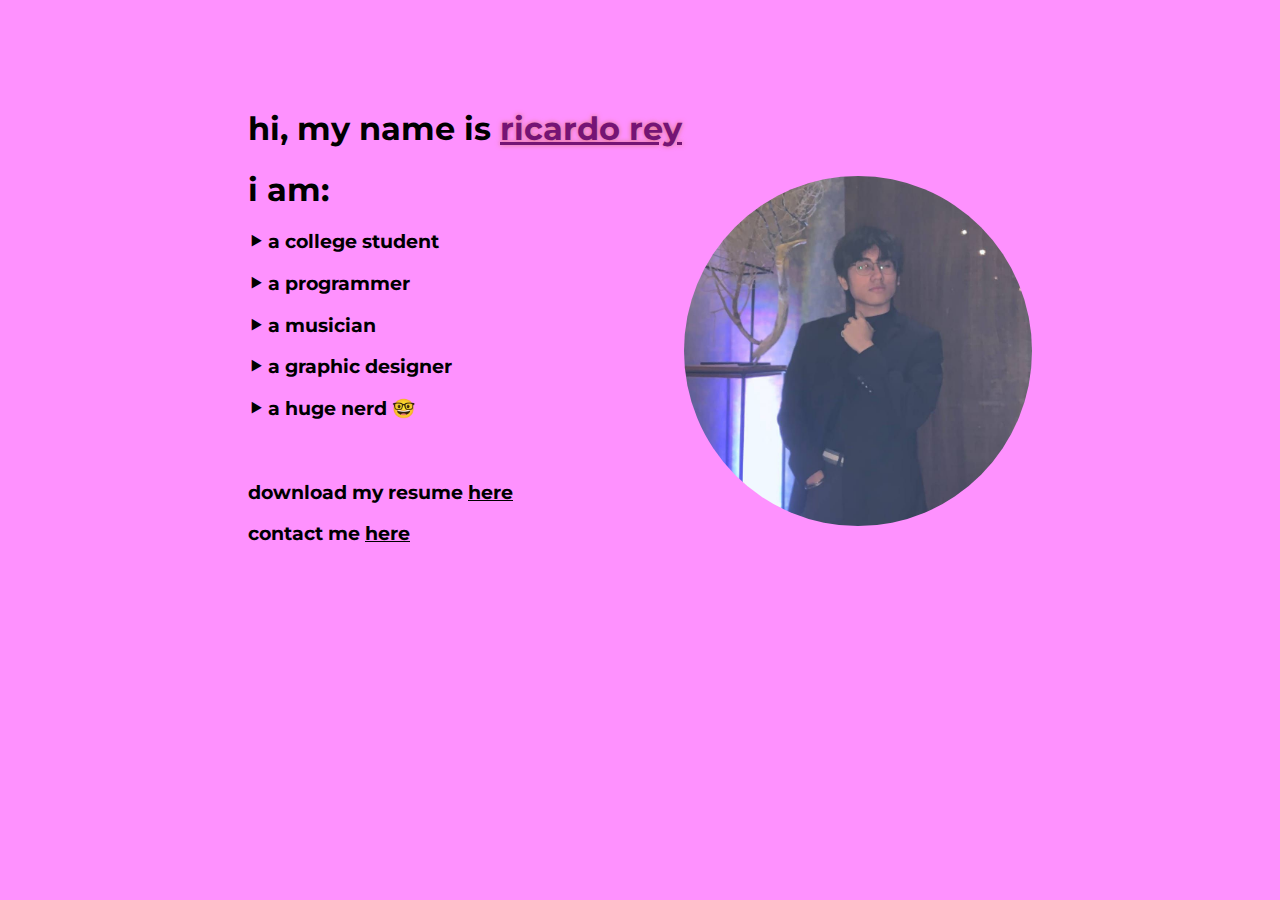
==== index.html @ 6583ca5c "Added files via upload" ====
<!DOCTYPE html>
<html lang="en">
<head>
    <meta charset="UTF-8">
    <meta name="viewport" content="width=device-width, initial-scale=1.0">
    <!-- Google Fonts -->
    <link rel="preconnect" href="https://fonts.googleapis.com">
    <link rel="preconnect" href="https://fonts.gstatic.com" crossorigin>
    <link href="https://fonts.googleapis.com/css2?family=Chakra+Petch:ital,wght@0,300;0,400;0,500;0,600;0,700;1,300;1,400;1,500;1,600;1,700&family=Montserrat:ital,wght@0,100..900;1,100..900&display=swap" rel="stylesheet">
    <!-- End of Google Fonts -->
    <!-- CSS Links -->
    <link rel="stylesheet" href="./assets/style.css">
    <!-- End of CSS Links -->
    <!-- Miscellaneous -->
    <link rel="icon" type="image/x-icon" href="./assets/favicon.png">
    <title>Ricardo Rey - Student Portfolio</title>
    <!-- End of Miscellaneous -->
    <!-- JS Links -->
    <script src="./assets/script.js" defer></script>
    <!-- End of JS Links -->
</head>
<body>

    <div class="header" id="fade-in-animation-right">
        <img class="face" id="fade-in-animation-right" src="./assets/RicardoRey.jpg" alt="A very handsome picture of Ricardo in formal attire">
        <h1>hi, my name is <a class="link" id="name-hover">ricardo rey</a></h1>
        <h1>i am:</h1>
    </div>
    
    <div class="header-list" id="fade-in-animation">
        <h3>&#11208; a <a class="link" href="student.html">college student</a></h3>
        <h3>&#11208; a <a class="link" href="programmer.html">programmer</a></h3>
        <h3>&#11208; a <a class="link" href="https://www.youtube.com/@hanyashi/featured" target="_blank">musician</a></h3>
        <h3>&#11208; a <a class="link" href="designer.html">graphic designer</a></h3>
        <h3>&#11208; a huge nerd 🤓</h3>
        <h3>&nbsp;</h3>
        <h3>download my resume <a class="link" id="sample-website" href="contact.html">here</a></h3>
        <h3>contact me <a class="link" id="sample-website" href="contact.html">here</a></h3>
    </div>

</body>
</html>
---- assets/style.css ----
body {
    font-family: "Montserrat", 'Franklin Gothic Medium', 'Arial Narrow', Arial, sans-serif;
    background-color: rgb(254, 145, 254);
    visibility: hidden;
    cursor: default;
}

.header {
    padding-top: 15rem;
    padding-left: 25rem;
}
.socials-header {
  padding-left: 25rem;
}
.header-list {
    padding-left: 25rem;
}

.link {
    text-decoration: underline rgba(0, 0, 0, 0);
    font-style: normal;
    color: black;
    position: relative;
    transition: all 0.5s;
}

/* .link::before {
  content: '';
  position: absolute;
  width: 100%;
  height: 1px;
  margin-top: 10px;
  border-radius: 4px;
  background-color: #751475;
  bottom: 0;
  left: 0;
  transform-origin: right;
  transform: scaleX(0);
  transition: transform .3s ease-in-out;
}

.link:hover::before {
transform-origin: left;
transform: scaleX(1);
} */

.link:hover {
  color: #751475;
  text-decoration-color: #751475;
  text-shadow: 0 0 5px #e07979;
}

.link:focus {
  color: #751475;
  text-shadow: 0 0 5px #e07979;
}

#sample-website {
  text-decoration: underline;
}

#sample-website:hover {
  font-style: normal;
}


.face {
    float: right;
    height: 500px;
    margin-right: 25rem;
    margin-top: 5rem;
    border-radius: 100%;
}

#face2 {
  height: 350px;
  margin-top: 2.5rem;
  animation: fadeInLeft ease 1s;
  animation-fill-mode: forwards;
}

.div-student {
    background-color: #e07979;
}

.socials img {
  width: 75px;
  margin-right: 40px;
  border-radius: 100%;
  transition: all 0.3s;
}

.socials img:hover {
  background-color: #e07979;
  color: rgb(117, 20, 117);
  box-shadow: 0 0 50px #e07979;
}



#fade-in-animation {
    animation: fadeInLeft ease 0.7s;
    animation-fill-mode: forwards;
}

#fade-in-animation-right {
  animation: fadeInRight ease 0.7s;
  animation-fill-mode: forwards;
}

#name-hover {
  cursor: default;
  text-decoration: underline;
  color: rgb(117, 20, 117);
  text-shadow: 0 0 5px #e07979;
}

@keyframes fadeInLeft {
    0% { 
        opacity: 0;
        transform: translateX(-100px);
    }
    100% {
        opacity: 1;
        transform: translateX(0);
    }
}

@keyframes fadeInRight {
  0% { 
      opacity: 0;
      transform: translateX(100px);
  }
  100% {
      opacity: 1;
      transform: translateX(0);
  }
}

.pic-ctn {
    width: 50vw;
  }
#vertical {
  width: 23vw;
  height: 35vw;
  margin-left: 5rem;
  margin-top: -4rem;
}
  
  @keyframes display {
    0% {
      transform: translateX(200px);
      opacity: 0;
    }
    10% {
      transform: translateX(0);
      opacity: 1;
    }
    20% {
      transform: translateX(0);
      opacity: 1;
    }
    30% {
      transform: translateX(200px);
      opacity: 0;
    }
    100% {
      transform: translateX(200px);
      opacity: 0;
    }
  }
  
  .carousel-showcase {
    justify-content: center;
    text-align: center;
    display: block;
    float: right;
    position: absolute;
    width: 50%;
    margin: auto;
    margin-left: 7.5rem;
  }
  
  .carousel-showcase > img {
    position: absolute;
    top: 0;
    left: calc(50% - 100px);
    opacity: 0;
    animation: display 25s infinite;
    border-radius: 1%;
  }
  
  img:nth-child(2) {
    animation-delay: 5s;
  }
  img:nth-child(3) {
    animation-delay: 10s;
  }
  img:nth-child(4) {
    animation-delay: 15s;
  }
  img:nth-child(5) {
    animation-delay: 20s;
  }

  @media screen and (max-width: 1100px) {
    .face { 
      display: none;
    }
  }

  @media screen and (max-width: 1330px) {
    .face { 
      height: 350px !important;
      margin-top: 5.5rem !important;
    }
  }

  @media screen and (max-width: 1750px) {
    .face {
        height: 500px;
        margin-top: 1rem;
        margin-right: 15rem;
    }
    .header {
        padding-top: 5rem;
        padding-left: 15rem;
    }
    .header-list {
        padding-left: 15rem;
    }
    .pic-ctn {
        height: 300px;
        width: 600px;
    }
    .carousel-showcase {
        margin-left: 15rem;
        margin-top: 8rem;
        width: 50%;
    }
    .socials-header {
      padding-left: 15rem;
    }
}

@media screen and (min-width: 1751px) {
    .face {
        height: 500px;
        margin-top: 0rem;
        margin-right: 25rem;
    }
    .header {
        padding-top: 10rem;
        padding-left: 25rem;
    }
    .header-list {
        padding-left: 25rem;
    }
    .carousel-showcase {
        margin-top: 5rem;
    }
}
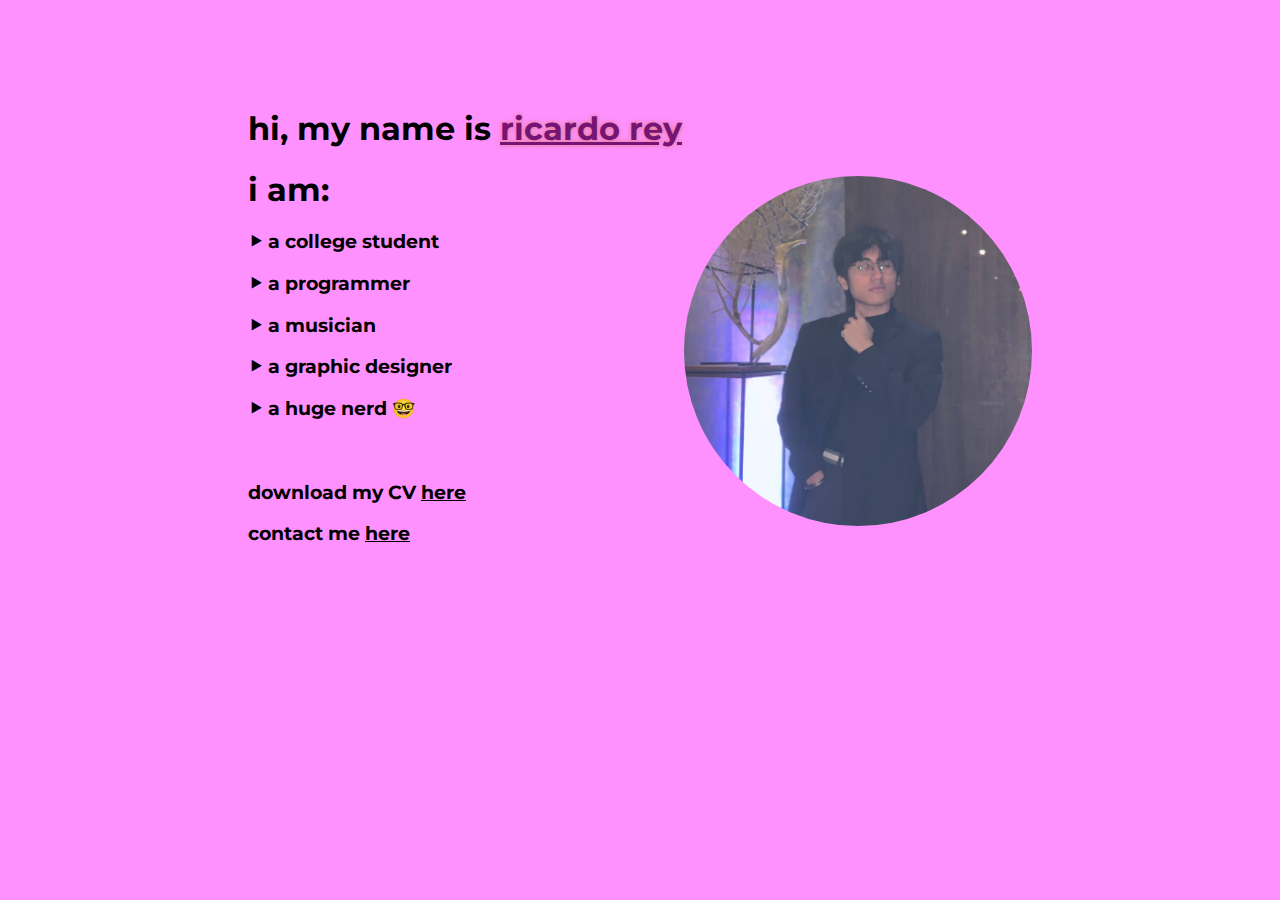
==== commit fbfc2f74: "Update index.html" ====
--- a/index.html
+++ b/index.html
@@ -34,9 +34,9 @@
         <h3>&#11208; a <a class="link" href="designer.html">graphic designer</a></h3>
         <h3>&#11208; a huge nerd 🤓</h3>
         <h3>&nbsp;</h3>
-        <h3>download my resume <a class="link" id="sample-website" href="contact.html">here</a></h3>
+        <h3>download my CV <a class="link" id="sample-website" href="https://hanyashi.github.io/REY-Portfolio/assets/RICARDO-REY-CV.pdf" target="_blank">here</a></h3>
         <h3>contact me <a class="link" id="sample-website" href="contact.html">here</a></h3>
     </div>
 
 </body>
-</html>+</html>
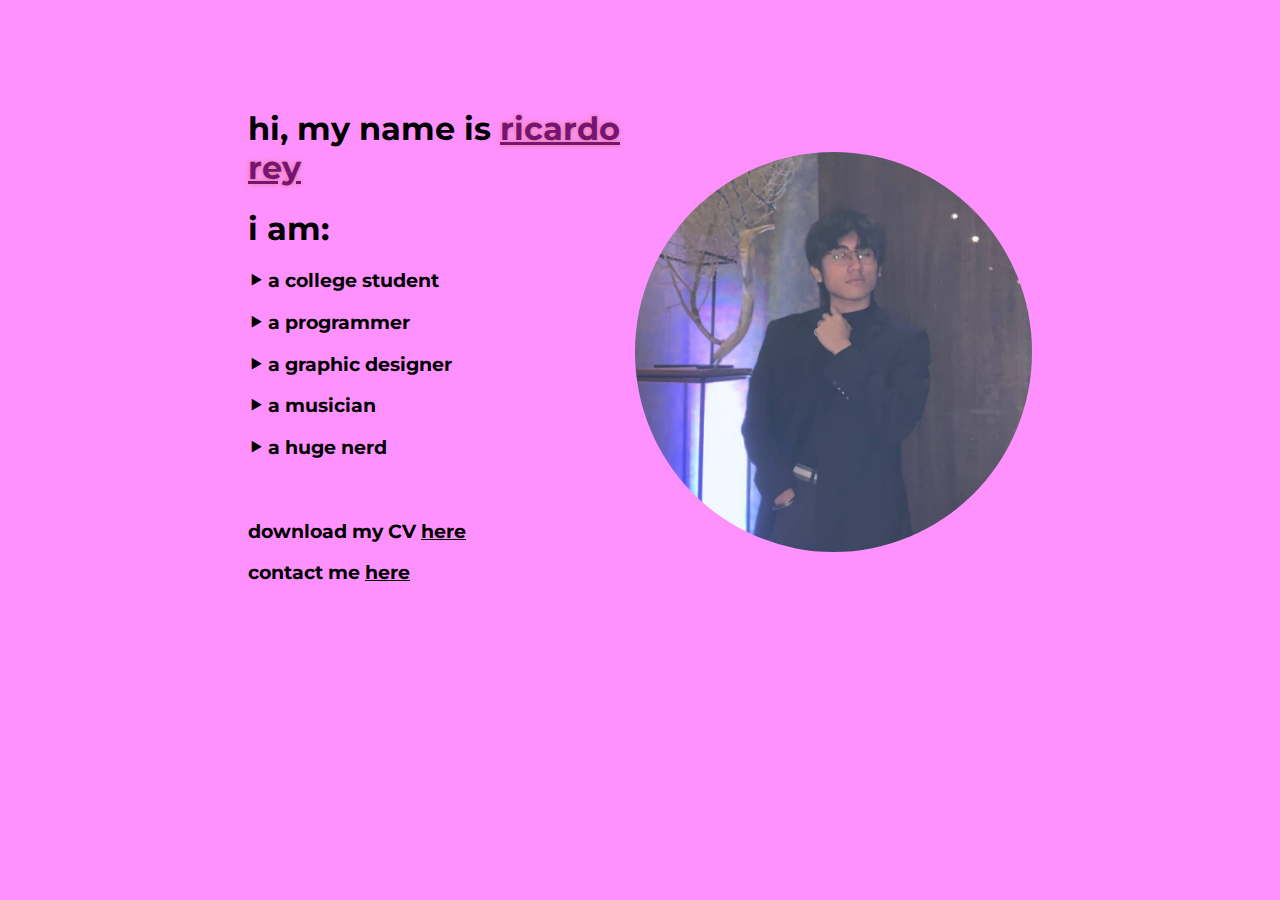
==== commit 346478a4: "Update index.html" ====
--- a/index.html
+++ b/index.html
@@ -30,9 +30,9 @@
     <div class="header-list" id="fade-in-animation">
         <h3>&#11208; a <a class="link" href="student.html">college student</a></h3>
         <h3>&#11208; a <a class="link" href="programmer.html">programmer</a></h3>
+        <h3>&#11208; a <a class="link" href="designer.html">graphic designer</a></h3>
         <h3>&#11208; a <a class="link" href="https://www.youtube.com/@hanyashi/featured" target="_blank">musician</a></h3>
-        <h3>&#11208; a <a class="link" href="designer.html">graphic designer</a></h3>
-        <h3>&#11208; a huge nerd 🤓</h3>
+        <h3>&#11208; a huge nerd</h3>
         <h3>&nbsp;</h3>
         <h3>download my CV <a class="link" id="sample-website" href="https://hanyashi.github.io/REY-Portfolio/assets/RICARDO-REY-CV.pdf" target="_blank">here</a></h3>
         <h3>contact me <a class="link" id="sample-website" href="contact.html">here</a></h3>
--- a/assets/style.css
+++ b/assets/style.css
@@ -203,6 +203,12 @@
     animation-delay: 20s;
   }
 
+  @media screen and (max-width: 850px) {
+      .pic-ctn {
+          display: none;
+      }
+  }
+
   @media screen and (max-width: 1100px) {
     .face { 
       display: none;
@@ -214,6 +220,13 @@
       height: 350px !important;
       margin-top: 5.5rem !important;
     }
+  }
+
+  @media screen and (max-width: 1520px) {
+      .face {
+          height: 400px !important;
+          margin-top: 4rem !important;
+      }
   }
 
   @media screen and (max-width: 1750px) {
@@ -259,4 +272,4 @@
     .carousel-showcase {
         margin-top: 5rem;
     }
-}+}
